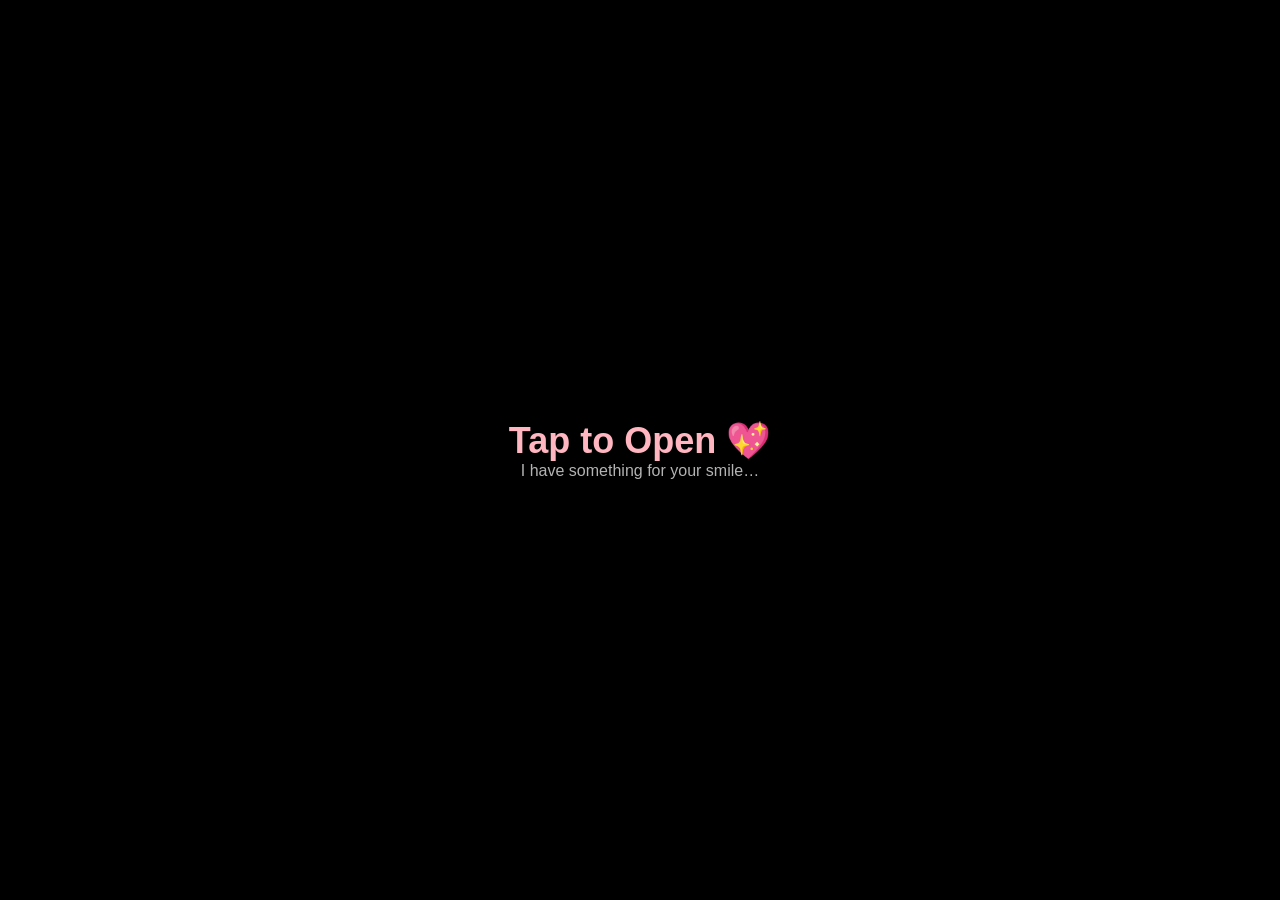
==== new.html @ 5c61c633 "Add files via upload" ====
<!DOCTYPE html>
<html lang="en">
<head>
<meta charset="UTF-8">
<meta name="viewport" content="width=device-width, initial-scale=1.0">
<title>For You 🌹</title>
<link rel="stylesheet" href="new.css">
</head>
<body>

<audio id="bgMusic" loop>
  <source src="music.mp3" type="audio/mpeg">
</audio>

<!-- START SCREEN -->
<div id="start">
  <div class="startBox">
    <h1>Tap to Open 💖</h1>
    <p>I have something for your smile…</p>
  </div>
</div>

<!-- EFFECTS -->
<div class="petal-layer"></div>
<div class="heart-layer"></div>

<!-- MAIN -->
<div class="scene hidden">
  <h2 class="title">Happy Rose Day Sayanti 🌹</h2>

  <div class="card">
    <p class="typing">
      Your smile turns ordinary moments into memories.<br><br>
      This rose carries feelings words can’t explain.<br><br>
      Today isn’t about roses… it’s about *you*.<br><br>
      <span>Forever Yours,<br>Himansu</span>
    </p>
  </div>

  <!-- ROSE BLOOM -->
  <div class="rose">
    <div class="petal p1"></div>
    <div class="petal p2"></div>
    <div class="petal p3"></div>
    <div class="petal p4"></div>
    <div class="petal p5"></div>
    <div class="stem"></div>
    <div class="leaf l1"></div>
    <div class="leaf l2"></div>
  </div>
</div>

<script>
const start = document.getElementById("start");
const music = document.getElementById("bgMusic");
const scene = document.querySelector(".scene");

start.addEventListener("click", () => {
  start.style.opacity = "0";
  setTimeout(()=>start.style.display="none",600);
  scene.classList.remove("hidden");
  music.volume = 0.7;
  music.play();
});

/* Falling petals */
for(let i=0;i<40;i++){
  let p=document.createElement("div");
  p.className="falling-petal";
  p.style.left=Math.random()*100+"vw";
  p.style.animationDuration=6+Math.random()*6+"s";
  p.style.opacity=Math.random();
  document.querySelector(".petal-layer").appendChild(p);
}

/* Floating hearts */
for(let i=0;i<30;i++){
  let h=document.createElement("div");
  h.className="heart";
  h.style.left=Math.random()*100+"vw";
  h.style.animationDuration=5+Math.random()*7+"s";
  document.querySelector(".heart-layer").appendChild(h);
}
</script>

</body>
</html>
---- new.css ----
*{margin:0;padding:0;box-sizing:border-box}

body{
  height:100vh;
  background:
    linear-gradient(rgba(0,0,0,.75),rgba(0,0,0,.9)),
    url("background image.png");
  background-size:cover;
  background-position:center;
  font-family:"Segoe UI",sans-serif;
  color:white;
  overflow:hidden;
}

/* START */
#start{
  position:fixed;
  inset:0;
  background:black;
  display:flex;
  justify-content:center;
  align-items:center;
  z-index:10;
  transition:.6s;
}
.startBox{text-align:center}
.startBox h1{
  font-size:36px;
  color:#ffb6c1;
  animation:pulse 1.4s infinite;
}
.startBox p{opacity:.7}

/* MAIN */
.hidden{display:none}
.scene{text-align:center;padding:20px}

.title{
  margin-top:30px;
  font-size:28px;
  text-shadow:0 0 25px pink;
}

/* CARD */
.card{
  margin:30px auto;
  max-width:92%;
  padding:25px;
  background:rgba(255,255,255,.12);
  border-radius:22px;
  backdrop-filter:blur(10px);
  box-shadow:0 0 35px rgba(255,182,193,.35);
}

.typing{
  font-size:18px;
  line-height:1.6;
  white-space:nowrap;
  overflow:hidden;
  border-right:2px solid pink;
  animation:typing 9s steps(90,end), blink .8s infinite;
}
.typing span{color:#ffb6c1;font-weight:bold}

/* ROSE BLOOM */
.rose{
  margin:40px auto;
  width:110px;
  height:190px;
  position:relative;
  animation:bloom 3s ease-out forwards;
}
.petal{
  position:absolute;
  width:60px;
  height:60px;
  background:radial-gradient(circle at top, #ff7a8a, crimson);
  border-radius:50%;
}
.p1{top:0;left:25px}
.p2{top:15px;left:0}
.p3{top:15px;right:0}
.p4{top:35px;left:15px}
.p5{top:35px;right:15px}

.stem{
  position:absolute;
  width:6px;
  height:95px;
  background:#1f7a1f;
  bottom:0;
  left:52px;
}
.leaf{
  width:32px;
  height:16px;
  background:#2ecc71;
  position:absolute;
  border-radius:50%;
}
.l1{bottom:45px;left:18px;transform:rotate(-25deg)}
.l2{bottom:60px;right:18px;transform:rotate(25deg)}

/* FALLING PETALS */
.falling-petal{
  position:absolute;
  top:-20px;
  width:14px;
  height:14px;
  background:pink;
  border-radius:50%;
  animation:fall linear infinite;
}
@keyframes fall{
  to{transform:translateY(120vh) rotate(360deg);opacity:0}
}

/* HEARTS */
.heart-layer,.petal-layer{
  position:fixed;inset:0;pointer-events:none
}
.heart{
  width:16px;height:16px;
  background:hotpink;
  position:absolute;
  bottom:-20px;
  transform:rotate(45deg);
  animation:float linear infinite;
}
.heart:before,.heart:after{
  content:"";
  width:16px;height:16px;
  background:hotpink;
  border-radius:50%;
  position:absolute;
}
.heart:before{top:-8px}
.heart:after{left:-8px}

@keyframes float{
  to{transform:translateY(-120vh) rotate(45deg);opacity:0}
}

@keyframes typing{from{width:0}to{width:100%}}
@keyframes blink{50%{border-color:transparent}}
@keyframes pulse{50%{transform:scale(1.12)}}
@keyframes bloom{from{transform:scale(0)}to{transform:scale(1)}}

@media(max-width:480px){
  .typing{font-size:16px}
}
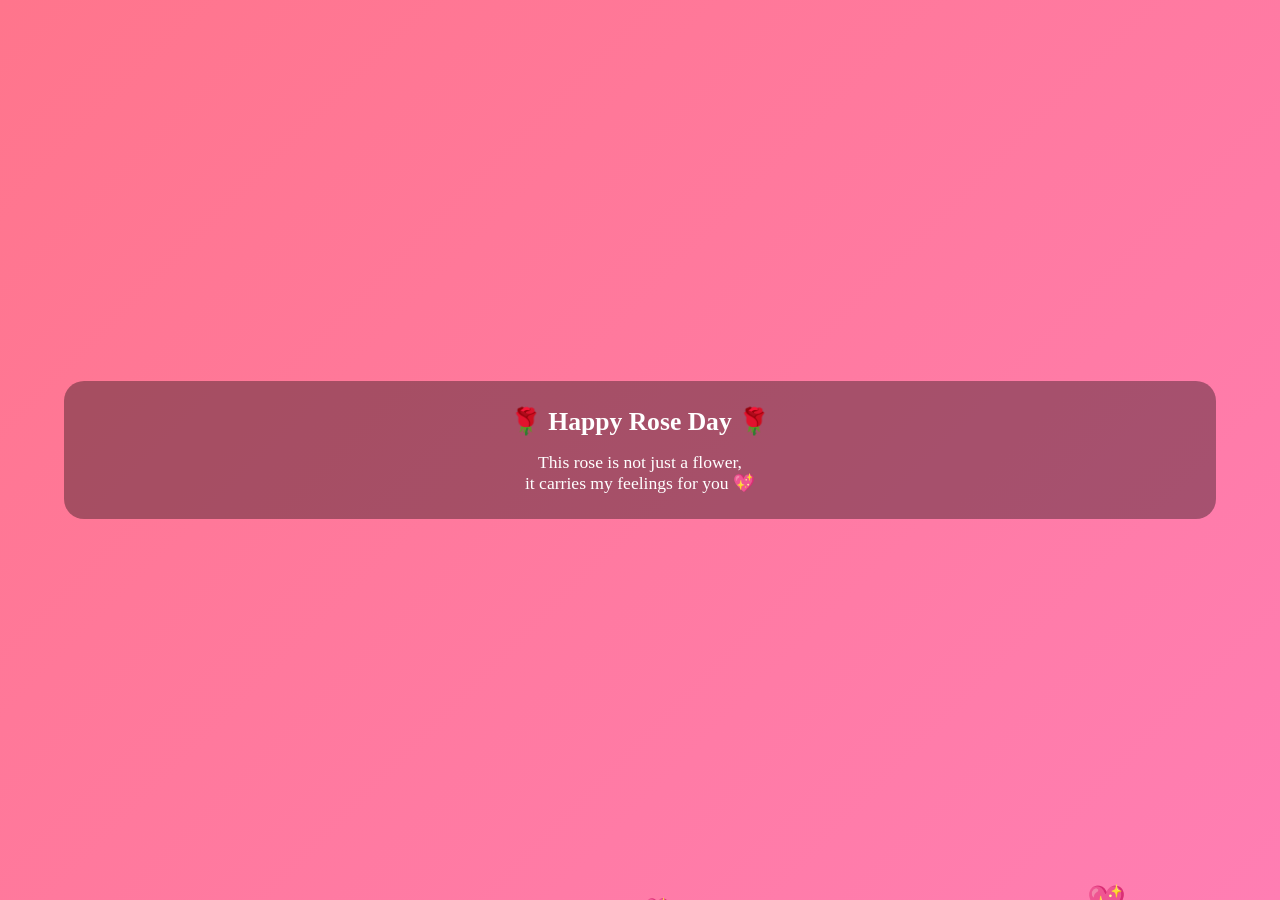
==== commit 68d84f05: "Update new.html" ====
--- a/new.html
+++ b/new.html
@@ -1,87 +1,43 @@
 <!DOCTYPE html>
 <html lang="en">
 <head>
-<meta charset="UTF-8">
-<meta name="viewport" content="width=device-width, initial-scale=1.0">
-<title>For You 🌹</title>
-<link rel="stylesheet" href="new.css">
+  <meta charset="UTF-8">
+  <meta name="viewport" content="width=device-width, initial-scale=1.0">
+  <title>Surprise 💖</title>
+  <link rel="stylesheet" href="new.css">
 </head>
-<body>
+
+<body onclick="playMusic()">
 
 <audio id="bgMusic" loop>
   <source src="music.mp3" type="audio/mpeg">
 </audio>
 
-<!-- START SCREEN -->
-<div id="start">
-  <div class="startBox">
-    <h1>Tap to Open 💖</h1>
-    <p>I have something for your smile…</p>
-  </div>
-</div>
-
-<!-- EFFECTS -->
-<div class="petal-layer"></div>
-<div class="heart-layer"></div>
-
-<!-- MAIN -->
-<div class="scene hidden">
-  <h2 class="title">Happy Rose Day Sayanti 🌹</h2>
-
-  <div class="card">
-    <p class="typing">
-      Your smile turns ordinary moments into memories.<br><br>
-      This rose carries feelings words can’t explain.<br><br>
-      Today isn’t about roses… it’s about *you*.<br><br>
-      <span>Forever Yours,<br>Himansu</span>
-    </p>
-  </div>
-
-  <!-- ROSE BLOOM -->
-  <div class="rose">
-    <div class="petal p1"></div>
-    <div class="petal p2"></div>
-    <div class="petal p3"></div>
-    <div class="petal p4"></div>
-    <div class="petal p5"></div>
-    <div class="stem"></div>
-    <div class="leaf l1"></div>
-    <div class="leaf l2"></div>
-  </div>
+<div class="box">
+  <h1>🌹 Happy Rose Day 🌹</h1>
+  <p>
+    This rose is not just a flower,<br>
+    it carries my feelings for you 💖
+  </p>
 </div>
 
 <script>
-const start = document.getElementById("start");
-const music = document.getElementById("bgMusic");
-const scene = document.querySelector(".scene");
+  function playMusic() {
+    document.getElementById("bgMusic").play();
+  }
 
-start.addEventListener("click", () => {
-  start.style.opacity = "0";
-  setTimeout(()=>start.style.display="none",600);
-  scene.classList.remove("hidden");
-  music.volume = 0.7;
-  music.play();
-});
+  // floating hearts
+  setInterval(() => {
+    const heart = document.createElement("div");
+    heart.className = "heart";
+    heart.innerHTML = "💖";
+    heart.style.left = Math.random() * 100 + "vw";
+    heart.style.fontSize = (15 + Math.random()*20) + "px";
+    document.body.appendChild(heart);
 
-/* Falling petals */
-for(let i=0;i<40;i++){
-  let p=document.createElement("div");
-  p.className="falling-petal";
-  p.style.left=Math.random()*100+"vw";
-  p.style.animationDuration=6+Math.random()*6+"s";
-  p.style.opacity=Math.random();
-  document.querySelector(".petal-layer").appendChild(p);
-}
-
-/* Floating hearts */
-for(let i=0;i<30;i++){
-  let h=document.createElement("div");
-  h.className="heart";
-  h.style.left=Math.random()*100+"vw";
-  h.style.animationDuration=5+Math.random()*7+"s";
-  document.querySelector(".heart-layer").appendChild(h);
-}
+    setTimeout(() => heart.remove(), 6000);
+  }, 500);
 </script>
 
 </body>
-</html>+</html>
--- a/new.css
+++ b/new.css
@@ -1,151 +1,57 @@
-*{margin:0;padding:0;box-sizing:border-box}
-
-body{
-  height:100vh;
-  background:
-    linear-gradient(rgba(0,0,0,.75),rgba(0,0,0,.9)),
-    url("background image.png");
-  background-size:cover;
-  background-position:center;
-  font-family:"Segoe UI",sans-serif;
-  color:white;
-  overflow:hidden;
+* {
+  margin: 0;
+  padding: 0;
+  box-sizing: border-box;
 }
 
-/* START */
-#start{
-  position:fixed;
-  inset:0;
-  background:black;
-  display:flex;
-  justify-content:center;
-  align-items:center;
-  z-index:10;
-  transition:.6s;
-}
-.startBox{text-align:center}
-.startBox h1{
-  font-size:36px;
-  color:#ffb6c1;
-  animation:pulse 1.4s infinite;
-}
-.startBox p{opacity:.7}
-
-/* MAIN */
-.hidden{display:none}
-.scene{text-align:center;padding:20px}
-
-.title{
-  margin-top:30px;
-  font-size:28px;
-  text-shadow:0 0 25px pink;
+html, body {
+  width: 100%;
+  height: 100%;
+  overflow: hidden;
+  font-family: 'Indie Flower', cursive;
 }
 
-/* CARD */
-.card{
-  margin:30px auto;
-  max-width:92%;
-  padding:25px;
-  background:rgba(255,255,255,.12);
-  border-radius:22px;
-  backdrop-filter:blur(10px);
-  box-shadow:0 0 35px rgba(255,182,193,.35);
+body {
+  background: linear-gradient(135deg, #ff758c, #ff7eb3);
+  display: flex;
+  justify-content: center;
+  align-items: center;
+  color: white;
+  text-align: center;
 }
 
-.typing{
-  font-size:18px;
-  line-height:1.6;
-  white-space:nowrap;
-  overflow:hidden;
-  border-right:2px solid pink;
-  animation:typing 9s steps(90,end), blink .8s infinite;
-}
-.typing span{color:#ffb6c1;font-weight:bold}
-
-/* ROSE BLOOM */
-.rose{
-  margin:40px auto;
-  width:110px;
-  height:190px;
-  position:relative;
-  animation:bloom 3s ease-out forwards;
-}
-.petal{
-  position:absolute;
-  width:60px;
-  height:60px;
-  background:radial-gradient(circle at top, #ff7a8a, crimson);
-  border-radius:50%;
-}
-.p1{top:0;left:25px}
-.p2{top:15px;left:0}
-.p3{top:15px;right:0}
-.p4{top:35px;left:15px}
-.p5{top:35px;right:15px}
-
-.stem{
-  position:absolute;
-  width:6px;
-  height:95px;
-  background:#1f7a1f;
-  bottom:0;
-  left:52px;
-}
-.leaf{
-  width:32px;
-  height:16px;
-  background:#2ecc71;
-  position:absolute;
-  border-radius:50%;
-}
-.l1{bottom:45px;left:18px;transform:rotate(-25deg)}
-.l2{bottom:60px;right:18px;transform:rotate(25deg)}
-
-/* FALLING PETALS */
-.falling-petal{
-  position:absolute;
-  top:-20px;
-  width:14px;
-  height:14px;
-  background:pink;
-  border-radius:50%;
-  animation:fall linear infinite;
-}
-@keyframes fall{
-  to{transform:translateY(120vh) rotate(360deg);opacity:0}
+.box {
+  width: 90%;
+  padding: 25px;
+  background: rgba(0,0,0,0.35);
+  border-radius: 20px;
+  animation: fadeIn 2s ease;
 }
 
-/* HEARTS */
-.heart-layer,.petal-layer{
-  position:fixed;inset:0;pointer-events:none
-}
-.heart{
-  width:16px;height:16px;
-  background:hotpink;
-  position:absolute;
-  bottom:-20px;
-  transform:rotate(45deg);
-  animation:float linear infinite;
-}
-.heart:before,.heart:after{
-  content:"";
-  width:16px;height:16px;
-  background:hotpink;
-  border-radius:50%;
-  position:absolute;
-}
-.heart:before{top:-8px}
-.heart:after{left:-8px}
-
-@keyframes float{
-  to{transform:translateY(-120vh) rotate(45deg);opacity:0}
+h1 {
+  font-size: 1.6rem;
+  margin-bottom: 15px;
 }
 
-@keyframes typing{from{width:0}to{width:100%}}
-@keyframes blink{50%{border-color:transparent}}
-@keyframes pulse{50%{transform:scale(1.12)}}
-@keyframes bloom{from{transform:scale(0)}to{transform:scale(1)}}
+p {
+  font-size: 1.1rem;
+}
 
-@media(max-width:480px){
-  .typing{font-size:16px}
-}+/* Floating hearts */
+.heart {
+  position: fixed;
+  bottom: -20px;
+  color: pink;
+  font-size: 20px;
+  animation: floatUp 6s linear infinite;
+}
+
+@keyframes floatUp {
+  0% { transform: translateY(0); opacity: 1; }
+  100% { transform: translateY(-120vh); opacity: 0; }
+}
+
+@keyframes fadeIn {
+  from { opacity: 0; transform: scale(0.9); }
+  to { opacity: 1; transform: scale(1); }
+}
